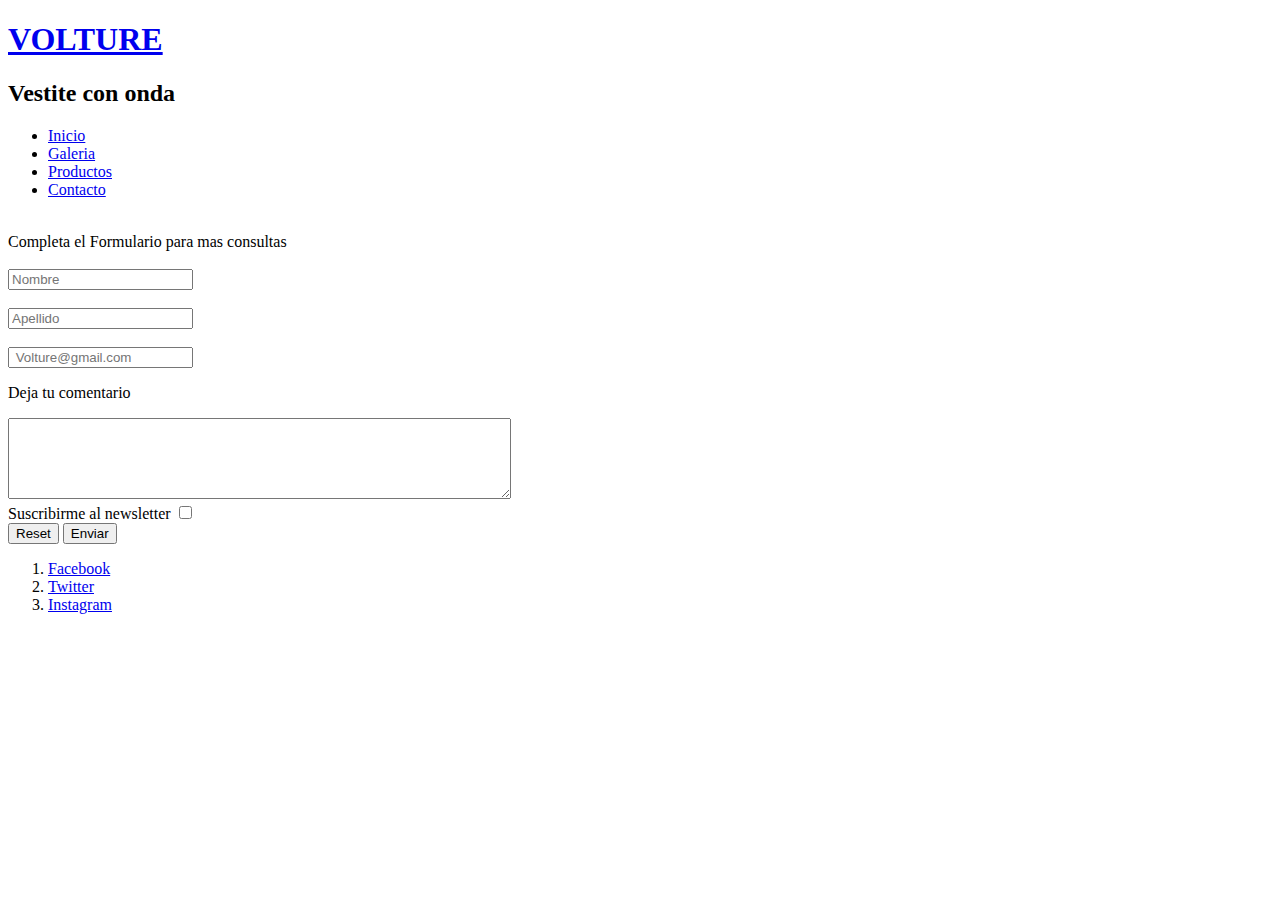
==== contacto.html @ 20fec6ef "." ====
<!DOCTYPE html>
<html lang="en">
  <head>
    <meta charset="UTF-8" />
    <meta http-equiv="X-UA-Compatible" content="IE=edge" />
    <meta name="viewport" content="width=device-width, initial-scale=1.0" />
    <link rel="stylesheet" href="./css/style.css" />
    <title>VOLTURE | Contacto</title>
    <meta name="description" content="aca iria el texto que figura en el buscador"> 
  </head>
  <body>
    <header>
      <h1><a href="./index.html">VOLTURE</a></h1> 
            <h2>Vestite con onda</h2>
      <nav>
        <ul>
          <li>
            <a href="./index.html">Inicio</a>
          </li>
  
          <li>
            <a href="./galeria.html">Galeria</a>
          </li>
  
          <li>
            <a href="./productos.html">Productos</a>
          </li>
          <li>
            <a href="./contacto.html">Contacto</a>
          </li>
        </ul>
      </nav>
    </header>

    <br />

    <main>
      <span>Completa el Formulario para mas consultas</span>
      <br>
      <br>
       <!-- INFORMACION IMPORTANTE taarjetas etc contraseñas POST
    INFORMACION NO SENSIBLE GET -->
    <form action="#" method="get">
           
      <input type="text" placeholder="Nombre">
      <br>
      <br>
      <input type="text" placeholder="Apellido">

      <br>
      <br>
      <input type="email" placeholder=" Volture@gmail.com">
      
      
      <p>Deja tu comentario</p>
  
      <textarea name="" id="" cols="60" rows="5"></textarea>
      <br>
      <label>
          <!-- span etiqueta generica -->
          <span>Suscribirme al newsletter</span>
          <input type="checkbox">
      </label>
      <br>
     
      
     
  
      
      <input type="reset">


      
      <input type="submit" value="Enviar">

    </main>
    <footer>
        <ol>
          <li><a href="https://www.facebook.com" target="_blank">Facebook</a></li>
          <li><a href="https://twitter.com/" target="_blank">Twitter</a></li>
          <li><a href="https://www.instagram.com/" target="_blank">Instagram</a></li>
          </ol>
    </footer>

    <br />
  </body>
</html>
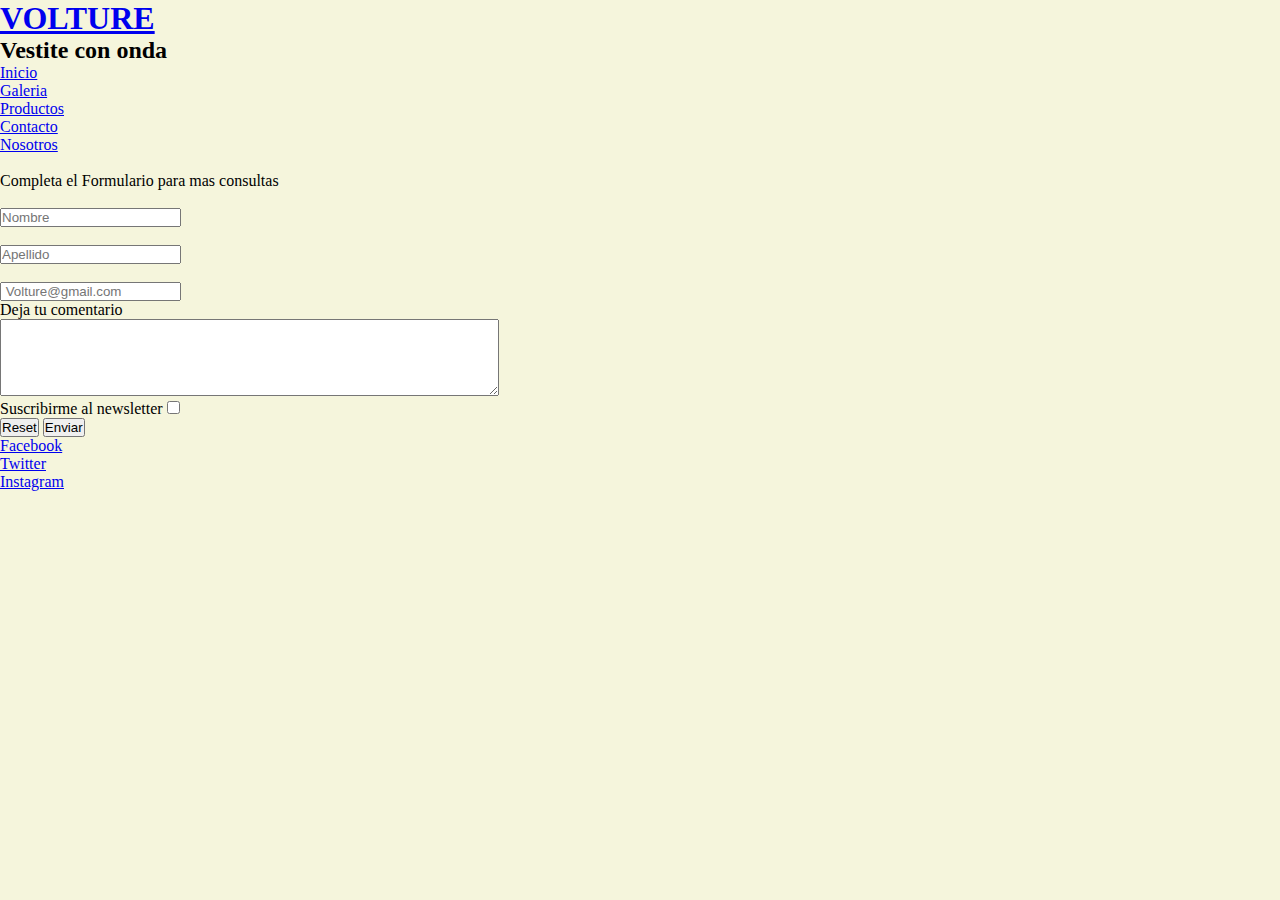
==== commit edb3241d: "modify-flex" ====
--- a/contacto.html
+++ b/contacto.html
@@ -4,11 +4,12 @@
     <meta charset="UTF-8" />
     <meta http-equiv="X-UA-Compatible" content="IE=edge" />
     <meta name="viewport" content="width=device-width, initial-scale=1.0" />
-    <link rel="stylesheet" href="./css/style.css" />
+   
     <title>VOLTURE | Contacto</title>
+    <link rel="stylesheet" href="./css/styles.css" />
     <meta name="description" content="aca iria el texto que figura en el buscador"> 
   </head>
-  <body>
+  <body class="colorBody">
     <header>
       <h1><a href="./index.html">VOLTURE</a></h1> 
             <h2>Vestite con onda</h2>
@@ -27,6 +28,9 @@
           </li>
           <li>
             <a href="./contacto.html">Contacto</a>
+          </li>
+          <li>
+            <a href="./nosotros.html">Nosotros</a>
           </li>
         </ul>
       </nav>
--- a/css/styles.css
+++ b/css/styles.css
@@ -0,0 +1,105 @@
+*{
+
+  margin: 0;
+  padding: 0;
+}
+body{
+  width: 100%;
+}
+.colorBody{
+  background-color: beige;
+}
+#mapa {
+  background-color: rgb(232, 238, 238);
+  text-align:left;
+}
+#seccion {
+  background-color: blueviolet;
+  border: solid 5px black;
+  font-weight: 700;
+  font-style: italic;
+  margin: 50px;
+  
+}
+
+.titulo {
+  text-align: start;
+}
+.dark {
+  font-size: 20px;
+
+  display: inline-block;
+  
+  
+}
+
+.sublogo {
+  text-align: start;
+  background-color: bisque;
+  display:inline;
+  text-align: center;
+  
+}
+.marcas {
+  background-color: coral;
+  text-align: end;
+}
+
+  
+
+.FlexContainer {
+  display: flex;
+  flex-wrap: wrap;
+  justify-content: flex-end;
+  align-items: flex-end;
+  align-content: flex-start;
+  width: 100vw;
+  background-color: #2f1d58;
+
+  overflow: auto;
+  flex-direction: row;
+}
+
+.FlexContainer div {
+  display: flex;
+  width: 100px;
+  height: 50px;
+  margin: 5px;
+  background-color: lightblue;
+  text-align: center;
+  justify-content: center;
+  align-content: center;
+  align-items: center;
+}
+.tamaño-imagen{
+  display: flex;
+  justify-content: center;
+  align-items: center;
+  align-content: center;
+}
+.logo-inicio{
+  position: absolute;
+}
+.redes-logo{
+  display: flex;
+  flex-direction: row;
+  height: 30px;
+  justify-content: center;
+
+}
+.logo-logo{
+  
+  width: 100vw;
+
+}
+.logo-logo img{
+  height: 20px;
+
+}
+.logo-logo a{
+  display: flex;
+  flex-direction: row;
+  justify-content: center;
+  align-items: center;
+  align-content: space-between;
+}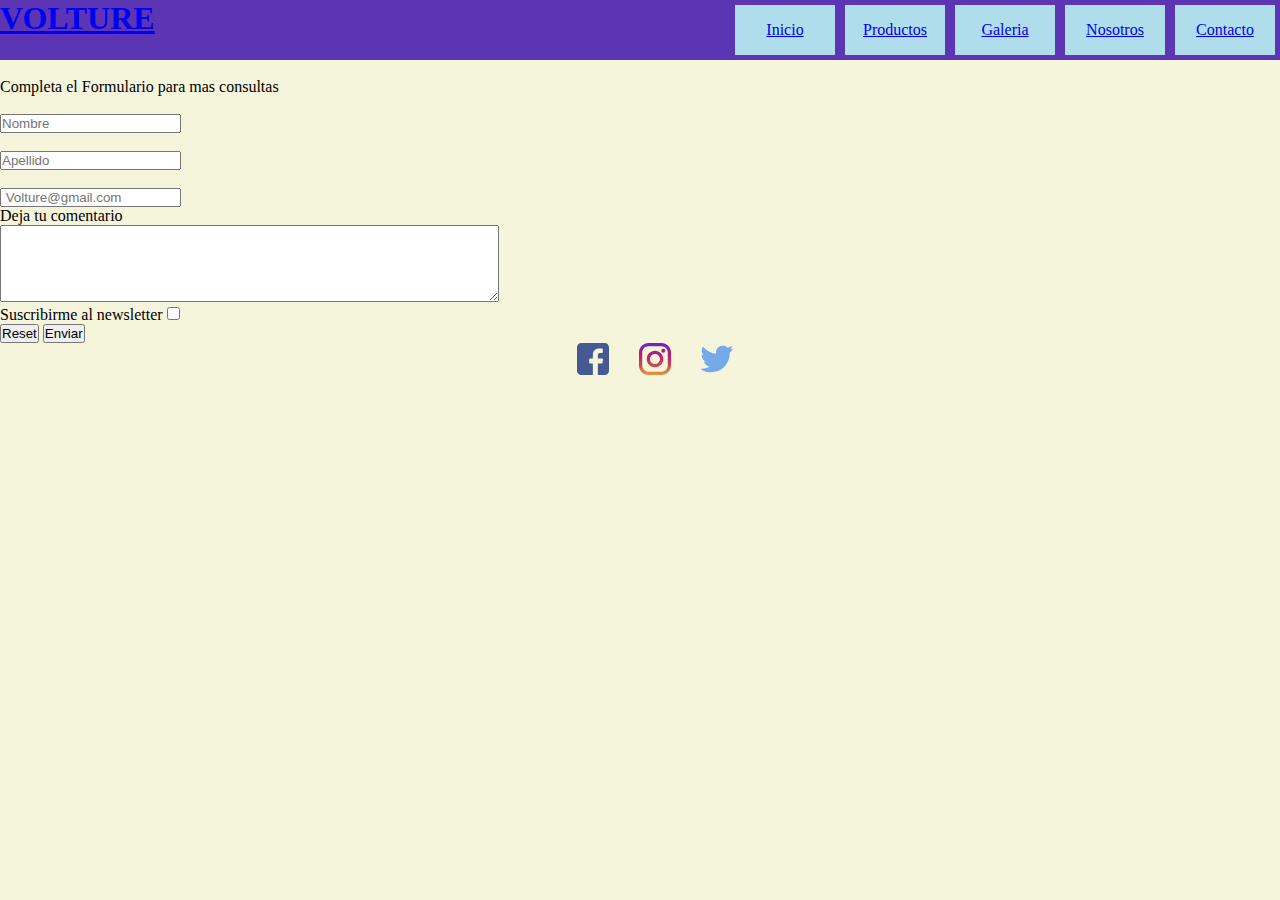
==== commit 8273cae3: "agreguegando html" ====
--- a/contacto.html
+++ b/contacto.html
@@ -1,91 +1,87 @@
 <!DOCTYPE html>
 <html lang="en">
-  <head>
-    <meta charset="UTF-8" />
-    <meta http-equiv="X-UA-Compatible" content="IE=edge" />
-    <meta name="viewport" content="width=device-width, initial-scale=1.0" />
-   
-    <title>VOLTURE | Contacto</title>
-    <link rel="stylesheet" href="./css/styles.css" />
-    <meta name="description" content="aca iria el texto que figura en el buscador"> 
-  </head>
-  <body class="colorBody">
-    <header>
-      <h1><a href="./index.html">VOLTURE</a></h1> 
-            <h2>Vestite con onda</h2>
-      <nav>
-        <ul>
-          <li>
-            <a href="./index.html">Inicio</a>
-          </li>
-  
-          <li>
-            <a href="./galeria.html">Galeria</a>
-          </li>
-  
-          <li>
-            <a href="./productos.html">Productos</a>
-          </li>
-          <li>
-            <a href="./contacto.html">Contacto</a>
-          </li>
-          <li>
-            <a href="./nosotros.html">Nosotros</a>
-          </li>
-        </ul>
-      </nav>
-    </header>
 
-    <br />
+<head>
+  <meta charset="UTF-8" />
+  <meta http-equiv="X-UA-Compatible" content="IE=edge" />
+  <meta name="viewport" content="width=device-width, initial-scale=1.0" />
 
-    <main>
-      <span>Completa el Formulario para mas consultas</span>
-      <br>
-      <br>
-       <!-- INFORMACION IMPORTANTE taarjetas etc contraseñas POST
-    INFORMACION NO SENSIBLE GET -->
-    <form action="#" method="get">
-           
-      <input type="text" placeholder="Nombre">
-      <br>
-      <br>
-      <input type="text" placeholder="Apellido">
+  <title>VOLTURE | Contacto</title>
+  <link rel="stylesheet" href="./css/styles.css" />
+  <meta name="description" content="aca iria el texto que figura en el buscador">
+</head>
 
-      <br>
-      <br>
-      <input type="email" placeholder=" Volture@gmail.com">
-      
-      
-      <p>Deja tu comentario</p>
-  
-      <textarea name="" id="" cols="60" rows="5"></textarea>
-      <br>
-      <label>
-          <!-- span etiqueta generica -->
-          <span>Suscribirme al newsletter</span>
-          <input type="checkbox">
-      </label>
-      <br>
-     
-      
-     
-  
-      
-      <input type="reset">
+<body class="colorBody">
+  <header id="mapa">
+    <div class="logo-inicio">
+      <h1><a href="./index.html">VOLTURE</a></h1>
+    </div>
+    <section class="FlexContainer">
+      <div><a href="./index.html">Inicio</a></div>
+      <div><a href="./productos.html">Productos</a></div>
+      <div><a href="./galeria.html">Galeria</a></div>
+      <div><a href="./nosotros.html">Nosotros</a></div>
+      <div><a href="./contacto.html">Contacto</a></div>
+    </section>
+  </header>
+
+  <br />
+
+  <main>
+
+  </main>
 
 
-      
-      <input type="submit" value="Enviar">
+  <span>Completa el Formulario para mas consultas</span>
+  <br>
+  <br>
+  <!-- INFORMACION IMPORTANTE taarjetas etc contraseñas POST
+    INFORMACION NO SENSIBLE GET -->
+  <form action="#" method="get">
+
+    <input type="text" placeholder="Nombre">
+    <br>
+    <br>
+    <input type="text" placeholder="Apellido">
+
+    <br>
+    <br>
+    <input type="email" placeholder=" Volture@gmail.com">
+
+
+    <p>Deja tu comentario</p>
+
+    <textarea name="" id="" cols="60" rows="5"></textarea>
+    <br>
+    <label>
+      <!-- span etiqueta generica -->
+      <span>Suscribirme al newsletter</span>
+      <input type="checkbox">
+    </label>
+    <br>
+
+
+
+
+
+    <input type="reset">
+
+
+
+    <input type="submit" value="Enviar">
 
     </main>
     <footer>
-        <ol>
-          <li><a href="https://www.facebook.com" target="_blank">Facebook</a></li>
-          <li><a href="https://twitter.com/" target="_blank">Twitter</a></li>
-          <li><a href="https://www.instagram.com/" target="_blank">Instagram</a></li>
-          </ol>
+      <div class="redes-logo">
+
+        <a href=""><img src="./img/facebook-svgrepo-com.svg" alt="Facebook"></a>
+        <a href=""><img src="./img/instagram-svgrepo-com.svg" alt="Instagram"></a>
+        <a href=""><img src="./img/twitter-svgrepo-com.svg" alt="Twitter"></a>
+
+      </div>
     </footer>
 
     <br />
-  </body>
-</html>
+</body>
+
+</html>--- a/css/styles.css
+++ b/css/styles.css
@@ -54,7 +54,7 @@
   align-items: flex-end;
   align-content: flex-start;
   width: 100vw;
-  background-color: #2f1d58;
+  background-color: #5b35b4;
 
   overflow: auto;
   flex-direction: row;
@@ -65,7 +65,7 @@
   width: 100px;
   height: 50px;
   margin: 5px;
-  background-color: lightblue;
+  background-color: rgb(176, 221, 236);
   text-align: center;
   justify-content: center;
   align-content: center;
@@ -83,23 +83,30 @@
 .redes-logo{
   display: flex;
   flex-direction: row;
-  height: 30px;
+  height: 50px;
+  width: 100vw;
   justify-content: center;
+}
 
+.redes-logo img{
+  height: 2rem;
+  display: flex;
+  margin-left: 30px;
 }
-.logo-logo{
+
+.redes-logo:first-child {
+  margin: 0;
+}
+.lorem-contact{
+  display: inline-block;
+  text-align: center;
+}
+.section-text{
   
-  width: 100vw;
-
+  font-weight: 600;
+  font-size: large;
+  font-style: italic;
+  border: 3px solid;
+  background-color: #5918f1;
+  height: 200px;
 }
-.logo-logo img{
-  height: 20px;
-
-}
-.logo-logo a{
-  display: flex;
-  flex-direction: row;
-  justify-content: center;
-  align-items: center;
-  align-content: space-between;
-}